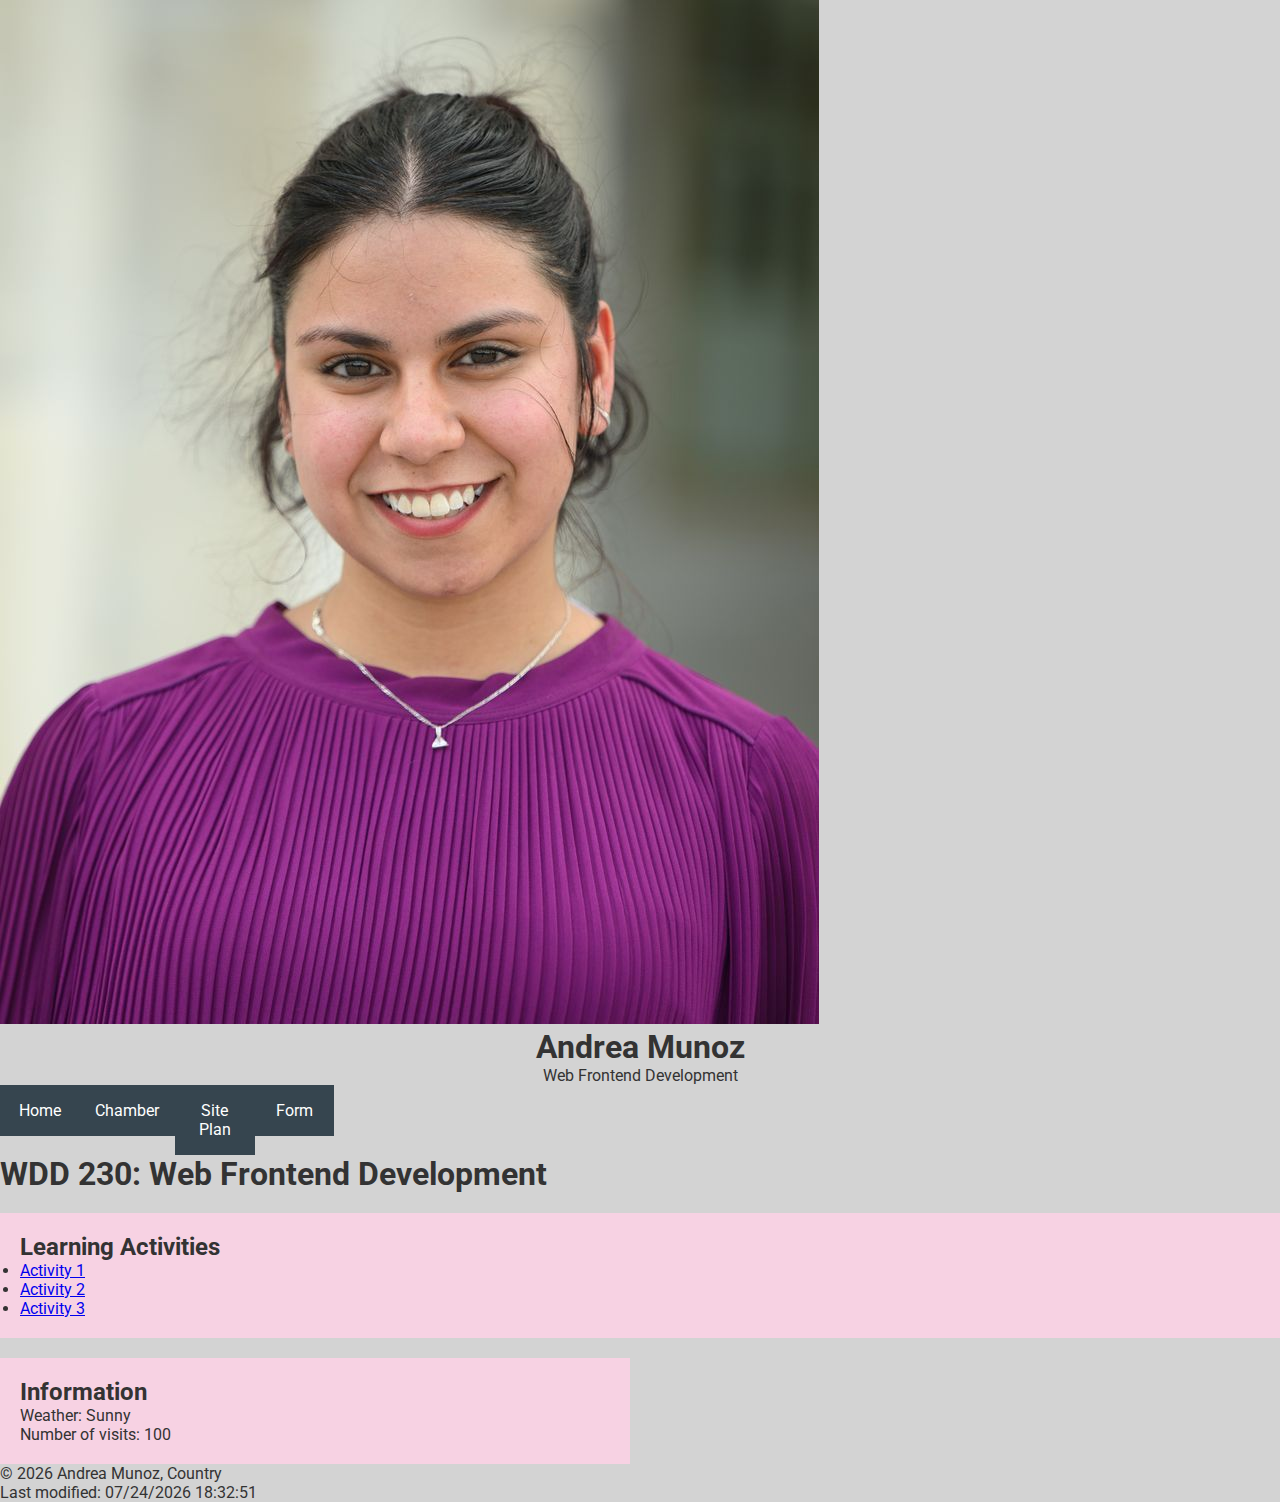
==== index.html @ 0cfe035e "aa" ====
<!DOCTYPE html>
<html lang="en">
<head>
    <meta charset="UTF-8">
    <meta name="viewport" content="width=device-width, initial-scale=1.0">
    <title>[Andrea Munoz]-WDD 230- Web Fronted Development</title>
    <meta name="description" content="Explore WDD 230 - Web Frontend Development, 
    created by Andrea Munoz, through this course assignment portal. Find course materials, 
    assignments, chamber details, site plans, and submission forms.">
    <meta name="author" content="Andrea Munoz">
    <link rel="stylesheet" href="styles/base.css"> 
    <link rel="stylesheet" href="styles/larger.css">
    <link rel="preconnect" href="https://fonts.googleapis.com">
    <link rel="preconnect" href="https://fonts.gstatic.com" crossorigin>
    <link rel="stylesheet" href="https://fonts.googleapis.com/css?family=Roboto">
</head>
<body>
    <header>
        <img src="images/andrea-headshot.jpg" alt="Your Profile Image">
        <div style = "text-align: center;">
            <h1> Andrea Munoz </h1>
            <p>Web Frontend Development</p> 
        </div>
        <span></span>
    </header>
    <nav>
        <ul>
            <li><a href="index.html">Home</a></li>
            <li><a href="chamber.html">Chamber</a></li>
            <li><a href="site_plan.html">Site Plan</a></li>
            <li><a href="form.html">Form</a></li>
        </ul>
    </nav>
    <main>
        <h1>WDD 230: Web Frontend Development</h1>
        <section class="card learning-activities">
            <h2>Learning Activities</h2>
            <ul>
                <li><a href="week01/media-query-large.html">Activity 1</a></li>
                <li><a href="#">Activity 2</a></li>
                <li><a href="#">Activity 3</a></li>
            </ul>
        </section>
        <section class="card information">
            <h2>Information</h2>
            <p>Weather: Sunny</p>
            <p>Number of visits: 100</p>
        </section>
    </main>
    <footer>
        <p id="copyright"></p>
        <p id="lastModified"></p>
    </footer>
    <script>
        const currentYear = new Date().getFullYear();

        const copyrightParagraph = document.getElementById("copyright");
        copyrightParagraph.innerHTML = `&copy; ${currentYear} Andrea Munoz, Country`;

        const lastModifiedParagraph = document.getElementById("lastModified");
        lastModifiedParagraph.innerHTML = `Last modified: ${document.lastModified}`;
    </script>
</body>
</html>
---- styles/base.css ----
* {
    margin: 0;
    padding: 0;
    box-sizing: border-box;
}

body {
    font-family: 'Roboto', sans-serif;
    background-color: lightgray;
    color: #333;
}

.container {
    max-width: 1200px;
    margin: 0 auto;
    padding: 20px;
}

nav{
    display: flex;
    flex-direction: column;
}

nav ul{
    list-style-type: none;
}

nav a {
    display: block;
    color: #fff;
    text-align: center;
    padding: 1rem;
    text-decoration: none;
    background-color: #36454f; 
}

nav a:hover {
    text-decoration: underline; 
}

@media (min-width:768px){
    nav{
        flex-direction: row;
    }
}

main {
    display: grid;
    grid-template-columns: 1fr;
    gap: 20px;
    width: 100%;
    margin: 0 auto;
}

@media(min-width: 768px) {
    main {
        grid-template-columns: 1fr 1fr; 
    }
}

.card {
    background-color: #f7d2e3; 
    padding: 20px;
}

@media(min-width: 768px) {
    .learning-activities {
        grid-column: span 2; 
    }
}

h1, h2, h3, h4, h5, h6 {
    font-family: 'Roboto', sans-serif;
    font-weight: bold;
}

p, ul, li, a {
    font-family: 'Roboto', sans-serif; 
}

.course-links{
    list-style-type: none;
}
---- styles/larger.css ----
@media(min-width: 768px){
    nav ul{
        display:flex;
    }
    nav ul li{
        flex: 1 1 100%;
    }
}
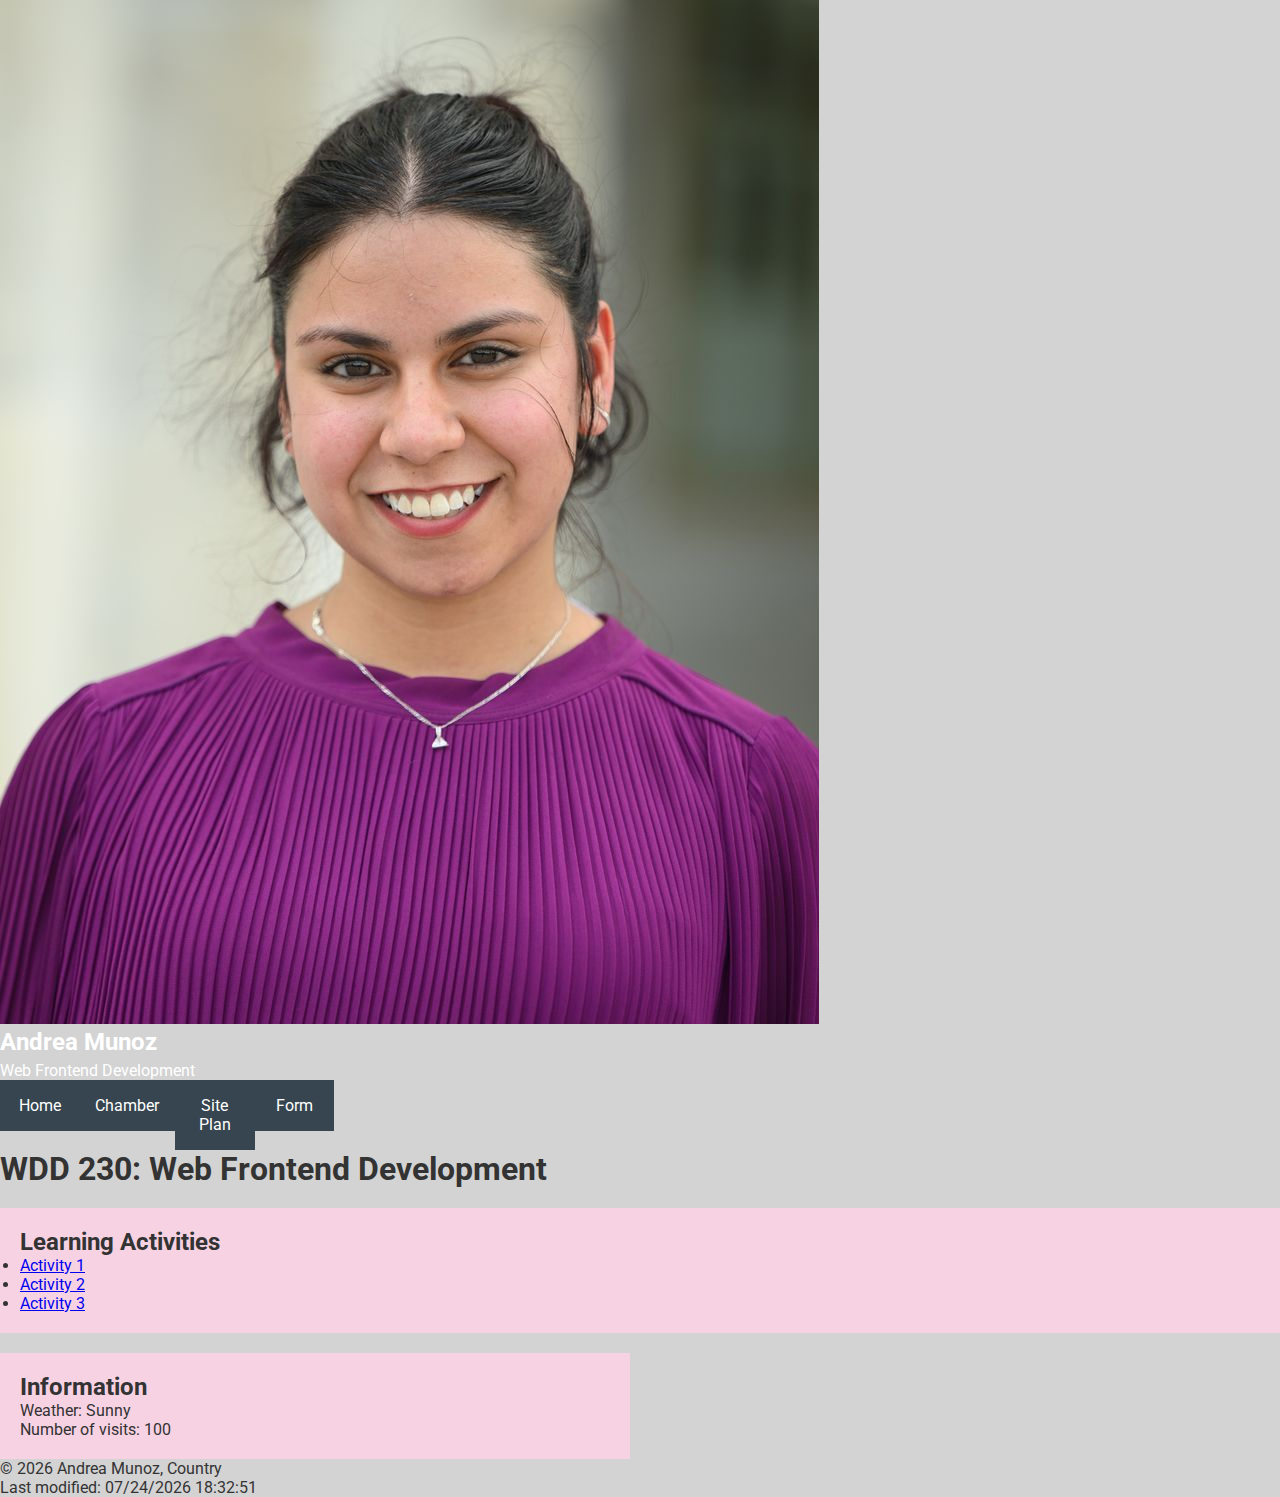
==== commit 48523ad3: "aaaaa" ====
--- a/index.html
+++ b/index.html
@@ -16,12 +16,13 @@
 </head>
 <body>
     <header>
-        <img src="images/andrea-headshot.jpg" alt="Your Profile Image">
-        <div style = "text-align: center;">
-            <h1> Andrea Munoz </h1>
-            <p>Web Frontend Development</p> 
+        <div>
+            <img src="images/andrea-headshot.jpg" alt="Your Profile Image">
+            <div class = "banner-text">
+                <h1><span> Andrea Munoz </span></h1>
+                <p>Web Frontend Development</p> 
+            </div>
         </div>
-        <span></span>
     </header>
     <nav>
         <ul>
--- a/styles/base.css
+++ b/styles/base.css
@@ -15,6 +15,33 @@
     margin: 0 auto;
     padding: 20px;
 }
+
+.banner {
+    background-color: #36454f;
+    display: flex;
+    align-items: center;
+    padding: 20px;
+}
+
+.banner img {
+    width: 100px; /* Adjust the width as needed */
+    height: auto;
+    margin-right: 20px;
+}
+
+.banner-text {
+    color: #fff;
+}
+
+.banner-text h1 {
+    font-size: 24px;
+    margin-bottom: 5px;
+}
+
+.banner-text p {
+    font-size: 16px;
+}
+
 
 nav{
     display: flex;
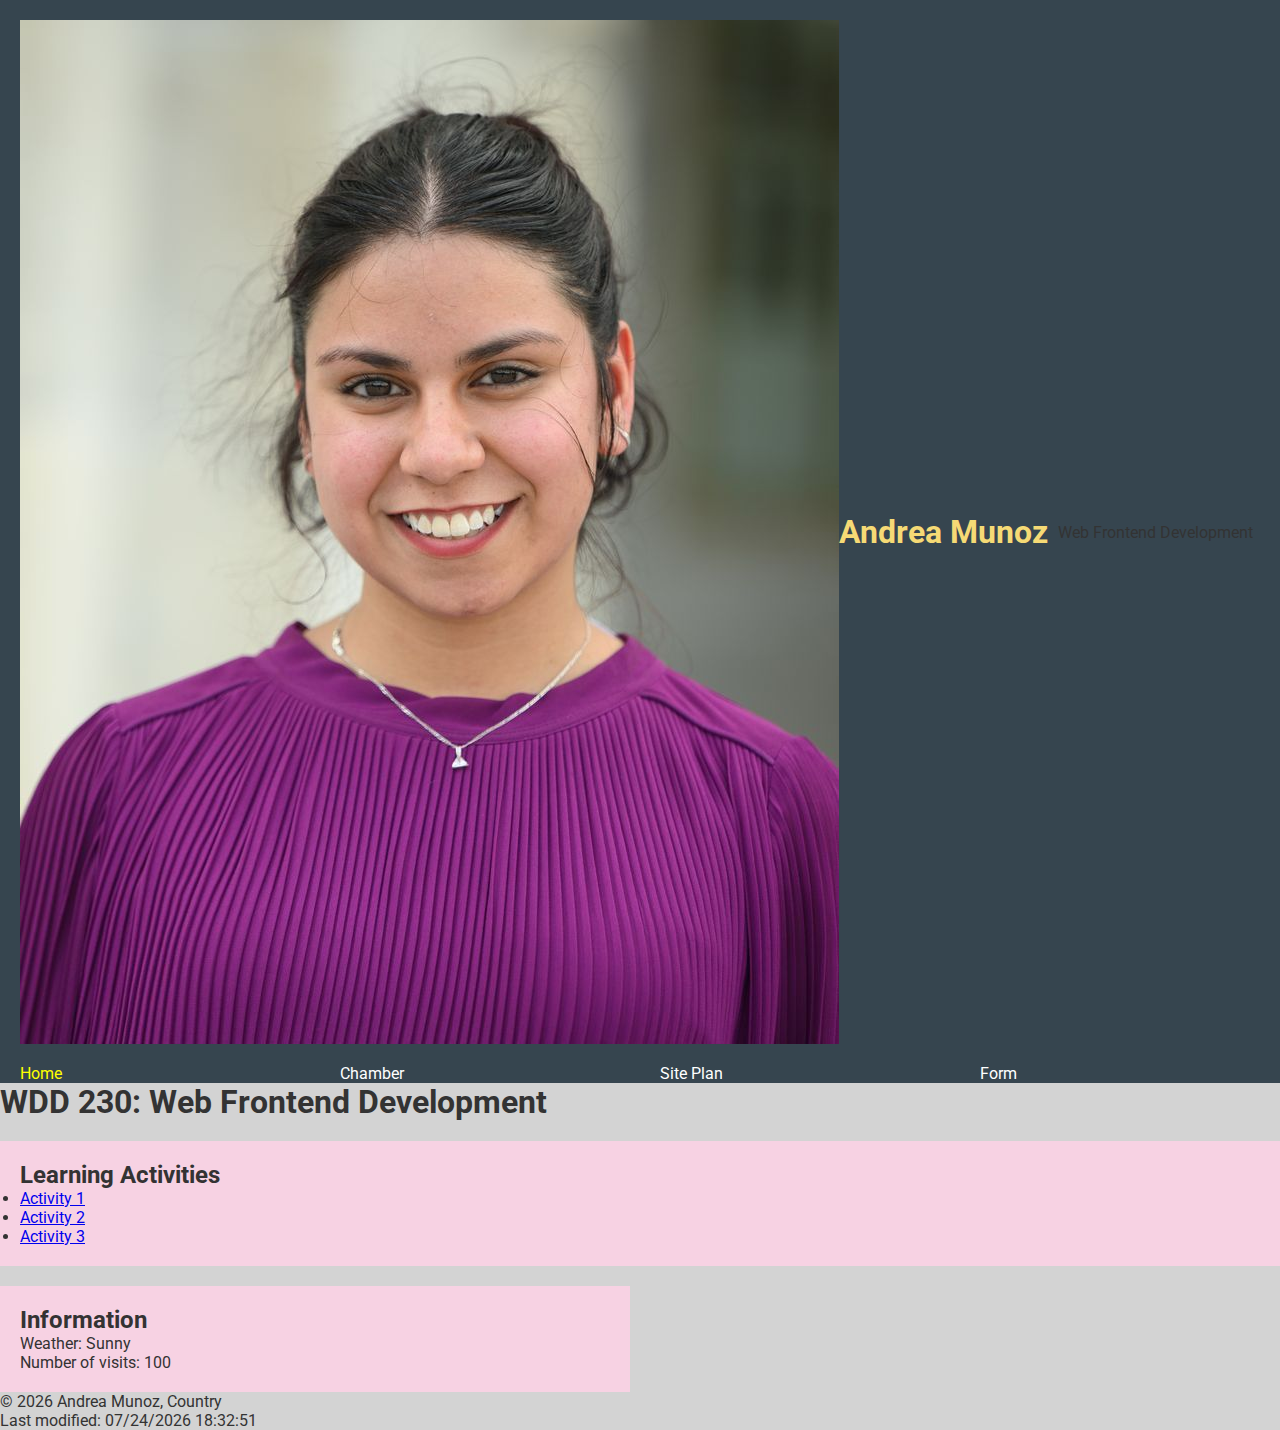
==== commit fea334b2: "aaaaa" ====
--- a/index.html
+++ b/index.html
@@ -16,17 +16,15 @@
 </head>
 <body>
     <header>
-        <div>
+        <div class="banner">
             <img src="images/andrea-headshot.jpg" alt="Your Profile Image">
-            <div class = "banner-text">
-                <h1><span> Andrea Munoz </span></h1>
-                <p>Web Frontend Development</p> 
-            </div>
+            <h1 style="color: #f6da75;">Andrea Munoz</h1>
+            <p>Web Frontend Development</p>
         </div>
     </header>
     <nav>
         <ul>
-            <li><a href="index.html">Home</a></li>
+            <li><a href="index.html" class="active">Home</a></li>
             <li><a href="chamber.html">Chamber</a></li>
             <li><a href="site_plan.html">Site Plan</a></li>
             <li><a href="form.html">Form</a></li>
--- a/styles/base.css
+++ b/styles/base.css
@@ -17,52 +17,39 @@
 }
 
 .banner {
-    background-color: #36454f;
-    display: flex;
-    align-items: center;
-    padding: 20px;
+	background-color: #36454f;
+	padding: 20px;
+	display: flex;
+	align-items: center;
 }
 
-.banner img {
-    width: 100px; /* Adjust the width as needed */
-    height: auto;
-    margin-right: 20px;
+.banner h1 {
+	margin-right: 10px;
 }
 
-.banner-text {
-    color: #fff;
+nav {
+	background-color: #36454f;
+	color: #fff;
 }
 
-.banner-text h1 {
-    font-size: 24px;
-    margin-bottom: 5px;
-}
-
-.banner-text p {
-    font-size: 16px;
-}
-
-
-nav{
-    display: flex;
-    flex-direction: column;
-}
-
-nav ul{
-    list-style-type: none;
+nav ul {
+	list-style-type: none;
+	display: flex;
+	justify-content: center;
 }
 
 nav a {
-    display: block;
-    color: #fff;
-    text-align: center;
-    padding: 1rem;
-    text-decoration: none;
-    background-color: #36454f; 
+	text-decoration: none;
+	color: #fff;
+	padding: 10px 20px;
 }
 
 nav a:hover {
-    text-decoration: underline; 
+	text-decoration: overline;
+}
+
+.active {
+	color: yellow;
 }
 
 @media (min-width:768px){
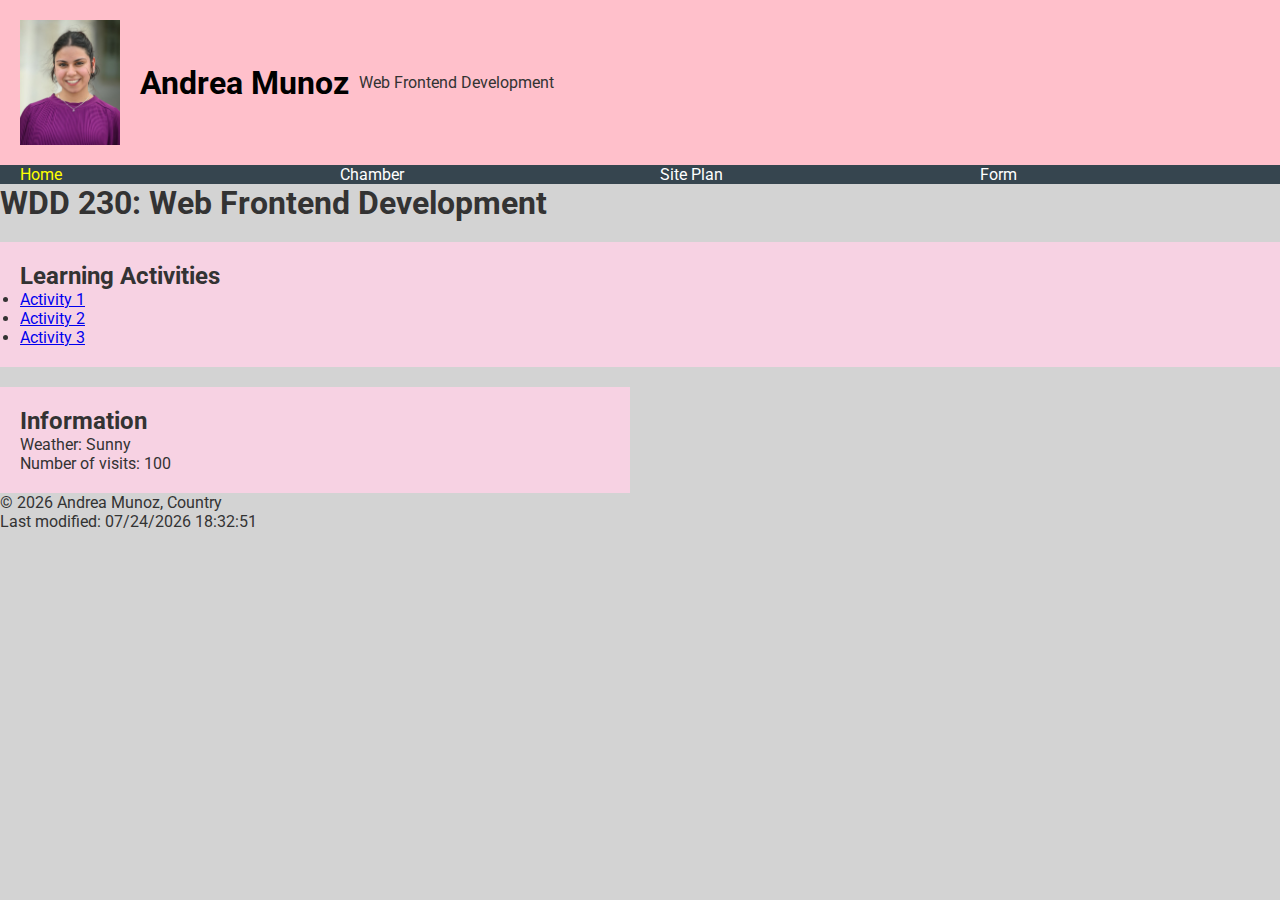
==== commit 43de7bc3: "aa" ====
--- a/index.html
+++ b/index.html
@@ -16,9 +16,9 @@
 </head>
 <body>
     <header>
-        <div class="banner">
-            <img src="images/andrea-headshot.jpg" alt="Your Profile Image">
-            <h1 style="color: #f6da75;">Andrea Munoz</h1>
+        <div class="banner" style="background-color: #ffc0cb">
+            <img src="images/andrea-headshot.jpg" alt="Your Profile Image" class="profile-image">
+            <h1 style="color: #000">Andrea Munoz</h1>
             <p>Web Frontend Development</p>
         </div>
     </header>
--- a/styles/base.css
+++ b/styles/base.css
@@ -17,10 +17,16 @@
 }
 
 .banner {
-	background-color: #36454f;
+	background-color: #ffc0cb;
 	padding: 20px;
 	display: flex;
 	align-items: center;
+}
+
+.profile-image {
+    width: 100px;
+    height: auto;
+    margin-right: 20px;
 }
 
 .banner h1 {
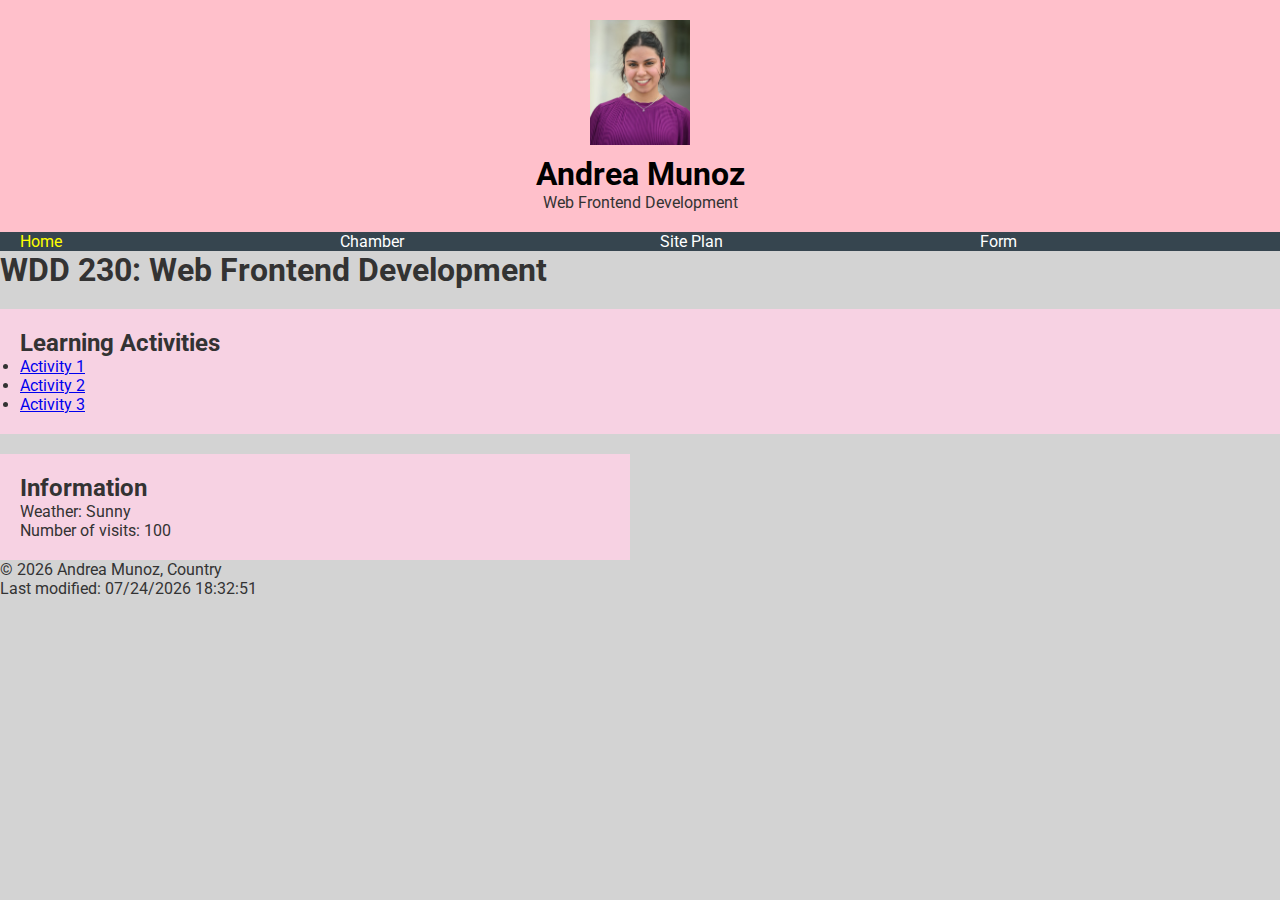
==== commit 9e65668d: "sss" ====
--- a/index.html
+++ b/index.html
@@ -18,8 +18,10 @@
     <header>
         <div class="banner" style="background-color: #ffc0cb">
             <img src="images/andrea-headshot.jpg" alt="Your Profile Image" class="profile-image">
-            <h1 style="color: #000">Andrea Munoz</h1>
-            <p>Web Frontend Development</p>
+            <div>
+                <h1 style="color: #000; text-align: center;">Andrea Munoz</h1>
+                <p style="text-align: center;">Web Frontend Development</p>  
+            </div>
         </div>
     </header>
     <nav>
--- a/styles/base.css
+++ b/styles/base.css
@@ -21,16 +21,21 @@
 	padding: 20px;
 	display: flex;
 	align-items: center;
+    flex-direction: column;
 }
 
 .profile-image {
     width: 100px;
     height: auto;
-    margin-right: 20px;
+    margin-bottom: 10px;
 }
 
 .banner h1 {
-	margin-right: 10px;
+	margin-right: 0px;
+}
+
+banner-text{
+    text-align: center;
 }
 
 nav {
